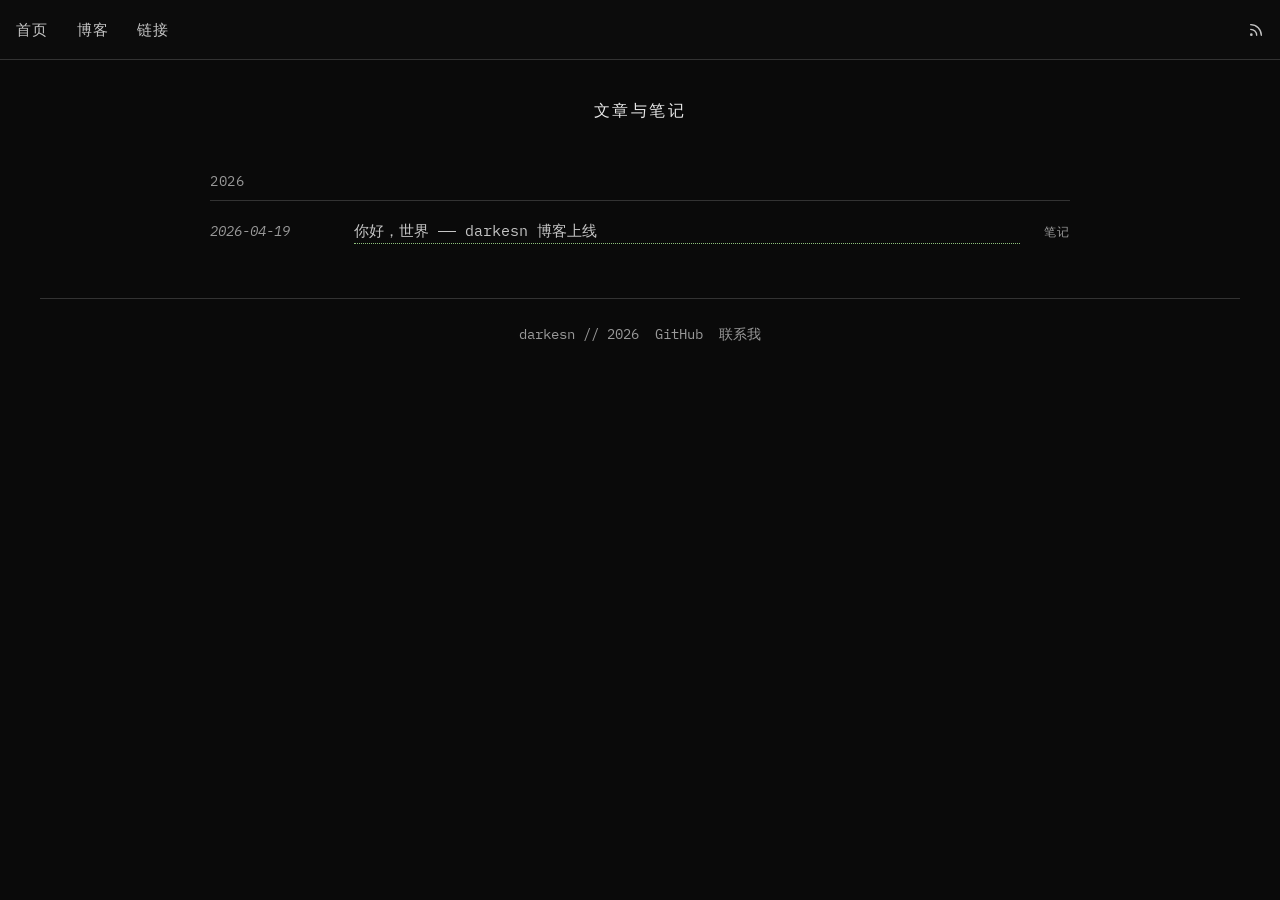
==== blog/index.html @ e9f77d7a "add blog list" ====
<!DOCTYPE html>
<html lang="zh-CN">
<head>
  <meta charset="UTF-8">
  <meta name="viewport" content="width=device-width, initial-scale=1.0">
  <title>博客与笔记 | darkesn</title>
  <meta name="description" content="darkesn 的博客与笔记 —— 安全研究、靶机重现等。">
  <link rel="preconnect" href="https://fonts.googleapis.com">
  <link rel="preconnect" href="https://fonts.gstatic.com" crossorigin>
  <link href="https://fonts.googleapis.com/css2?family=IBM+Plex+Mono:ital,wght@0,400;0,700;1,400;1,700&display=swap" rel="stylesheet">
  <link rel="stylesheet" href="../assets/css/main.css">
</head>
<body>

<!-- ===== 导航栏 ===== -->
<nav>
  <a href="../index.html">首页</a>
  <a href="index.html" class="active">博客</a>
  <a href="../links/index.html">链接</a>
  <a href="#" class="rss-link" title="RSS">
    <svg xmlns="http://www.w3.org/2000/svg" viewBox="0 0 24 24" fill="none" stroke="currentColor" stroke-width="2" stroke-linecap="round" stroke-linejoin="round">
      <path d="M4 11a9 9 0 0 1 9 9"/><path d="M4 4a16 16 0 0 1 16 16"/><circle cx="5" cy="19" r="1"/>
    </svg>
  </a>
</nav>

<!-- ===== 主内容 ===== -->
<main>
  <div class="container">

    <!-- 页面标题 -->
    <h1 class="blog-page-title">文章与笔记</h1>

    <!-- ===== 2026 ===== -->
    <div class="year-label">2026</div>
    <hr class="year-divider">
    <ul class="blogs-list">

      <!-- 文章条目格式:
           日期 | 标题 | 标签
           标签: note (笔记)  blog (长文)  writeup (靶机)  research (研究)
      -->
      <li class="blog-entry">
        <span class="blog-date">2026-04-19</span>
        <a href="posts/hello-world.html" class="blog-title">你好，世界 —— darkesn 博客上线</a>
        <span class="blog-tag">笔记</span>
      </li>

      <!-- TODO: 在这里添加更多文章条目，复制上面格式 -->

    </ul>

    <!-- ===== 添加更多年份 =====
    <div class="year-label">2025</div>
    <hr class="year-divider">
    <ul class="blogs-list">
      <li class="blog-entry">
        <span class="blog-date">2025-12-01</span>
        <a href="posts/your-post.html" class="blog-title">Your Post Title</a>
        <span class="blog-tag">BLOG</span>
      </li>
    </ul>
    -->

  </div>
</main>

<!-- ===== 页脚 ===== -->
<footer class="site-footer">
  <div class="container">
    <div class="footer-content">
      <span class="footer-info">darkesn // 2026</span>
      <div class="footer-links">
        <a href="https://github.com/0xrmrust" target="_blank" rel="noopener">GitHub</a>
        <a href="../links/index.html">联系我</a>
      </div>
    </div>
  </div>
</footer>

</body>
</html>
---- assets/css/main.css ----
/* ================================================
   darkesn — main.css
   设计精确复刻自 grahamhelton.com
   字体: IBM Plex Mono (Berkeley Mono 免费替代)
   ================================================ */

/* === CSS 变量 === */
:root {
  --mono-font: 'IBM Plex Mono', 'Courier New', 'PingFang SC', 'Hiragino Sans GB', 'Microsoft YaHei', monospace;
  --bg-main: #0a0a0a;
  --text-main: #c5c5c5;
  --text-headings: #e8e8e8;
  --text-title: #ffffff;
  --text-muted: #999999;
  --link-static: #8ec07c;        /* gruvbox 绿 */
  --link-hover: #d3869b;         /* gruvbox 紫 */
  --code-block-bg: #121212;
  --code-block-text: #d8d8d8;
  --inline-code-bg: #1a1a1a;
  --inline-code-text: #9d86d3;
  --border-subtle: #333333;
  --blockquote-border: #444444;
  --nav-bg: #0c0c0c;
  --nav-border: #333;
}

/* === Google Fonts === */
@import url('https://fonts.googleapis.com/css2?family=IBM+Plex+Mono:ital,wght@0,400;0,700;1,400;1,700&display=swap');

/* === Reset === */
*, *::before, *::after {
  box-sizing: border-box;
  font-family: inherit;
}

/* === Body === */
body {
  font-family: var(--mono-font);
  line-height: 1.7;
  background-color: var(--bg-main);
  color: var(--text-main);
  margin: 0;
  padding: 0;
  font-size: 16px;
  -webkit-font-smoothing: antialiased;
  max-width: 1200px;
  margin-left: auto;
  margin-right: auto;
  padding-top: 60px;  /* 为固定导航栏留出空间 */
}

/* === 布局容器 === */
.container {
  max-width: 900px;
  margin: 0 auto;
  padding: 0 20px;
}

/* === 结构间距 === */
header { margin-top: 1rem; margin-bottom: 2rem; padding-bottom: 1.5rem; }
section { margin-bottom: 3rem; }
main { margin-top: 2.5rem; margin-bottom: 2.5rem; }

/* === 排版 === */
h1, h2, h3, h4, h5, h6 {
  font-weight: normal;
  line-height: 1.3;
  margin-top: 2.2em;
  margin-bottom: 1em;
  color: var(--text-headings);
}
h1 { font-size: 2.2em; text-align: left; margin-bottom: 0.5em; color: var(--text-title); }
h2 { font-size: 1.4em; border-bottom: 1px dashed var(--border-subtle); padding-bottom: 0.3em; margin-bottom: 1em; }
h3 { font-size: 1.15em; color: var(--text-headings); }

p, ul, ol, pre, figure, blockquote {
  margin-bottom: 1.3em;
}
ul, ol { padding-left: 1.8em; }
li { margin-bottom: 0.4em; }

strong, b { color: #e8e8e8; font-weight: bold; }
em, i { color: #9d86d3; font-style: italic; }

/* === 链接 === */
a {
  color: var(--text-main);
  text-decoration: none;
  border-bottom: 1px dotted var(--link-static);
  padding-bottom: 1px;
  transition: color 0.2s ease, border-color 0.2s ease;
}
a:hover {
  color: var(--link-hover);
  border-color: var(--link-hover);
}

/* === 导航栏（固定在顶部） === */
nav {
  display: flex;
  flex-wrap: wrap;
  background-color: var(--nav-bg);
  border-bottom: 1px solid var(--nav-border);
  padding: 0.75rem 1rem;
  position: fixed;
  top: 0; left: 0; right: 0;
  width: 100%;
  font-family: var(--mono-font);
  z-index: 9999;
  margin: 0;
  justify-content: flex-start;
  align-items: center;
}
nav a {
  color: var(--text-main);
  text-decoration: none;
  margin-right: 1.8rem;
  font-size: 0.95rem;
  letter-spacing: 0.06em;
  padding: 0.3rem 0;
  border-bottom: none;
  transition: color 0.2s ease;
}
nav a:hover { color: var(--link-hover); border-bottom: none; }
nav a.active { color: var(--text-main); }
nav a.rss-link {
  margin-left: auto;
  margin-right: 0;
  display: flex;
  align-items: center;
  border-bottom: none;
}
nav a.rss-link svg { height: 16px; width: 16px; }

/* === 页脚 === */
footer.site-footer {
  display: flex;
  border-top: 1px solid var(--border-subtle);
  padding: 1.5rem 0;
  margin-top: 3rem;
  font-size: 0.85rem;
  color: var(--text-muted);
}
.footer-content {
  display: flex;
  justify-content: space-between;
  align-items: center;
  flex-wrap: wrap;
  gap: 1rem;
  width: 100%;
}
.footer-links { display: flex; gap: 1rem; }
.footer-links a, .footer-info {
  color: var(--text-muted);
  border-bottom: none;
  font-size: 0.85rem;
}
.footer-links a:hover { color: var(--link-hover); border-bottom: none; }

/* === 博客列表页 === */
.blog-page-title {
  font-size: 1em;
  letter-spacing: 0.15em;
  text-transform: uppercase;
  text-align: center;
  color: var(--text-headings);
  margin-bottom: 3rem;
  font-weight: normal;
  border-bottom: none;
}

/* 年份标题 */
.year-label {
  font-size: 0.9em;
  color: var(--text-muted);
  margin-top: 2.5rem;
  margin-bottom: 0.4rem;
  letter-spacing: 0.05em;
}
.year-divider {
  border: none;
  border-top: 1px solid var(--border-subtle);
  margin: 0 0 0.8rem 0;
}

/* 博客列表 */
.blogs-list { list-style: none; padding: 0; margin: 0 0 2rem 0; }
.blog-entry {
  display: grid;
  grid-template-columns: 120px 1fr auto;
  gap: 1.5rem;
  align-items: baseline;
  padding: 0.35rem 0;
}
.blog-date {
  color: var(--text-muted);
  font-style: italic;
  font-size: 0.88em;
  white-space: nowrap;
}
.blog-title {
  color: var(--text-main);
  border-bottom: 1px dotted var(--link-static);
  padding-bottom: 1px;
  font-size: 0.95em;
  line-height: 1.5;
}
.blog-title:hover { color: var(--link-hover); border-color: var(--link-hover); }
.blog-tag {
  font-size: 0.75em;
  color: var(--text-muted);
  letter-spacing: 0.08em;
  text-transform: uppercase;
  white-space: nowrap;
  border-bottom: none;
}
.blog-tag:hover { color: var(--text-muted); border-bottom: none; }

/* === 首页 === */
.home-header h1 {
  font-size: 2.2em;
  margin-top: 1rem;
  margin-bottom: 0.5rem;
  letter-spacing: 0.05em;
}
.home-bio {
  color: var(--text-main);
  font-size: 0.95em;
  max-width: 800px;
  line-height: 1.8;
  margin-bottom: 2.5rem;
}
.home-section { margin-bottom: 2.5rem; }
.home-section h2 {
  font-size: 1.1em;
  letter-spacing: 0.1em;
  text-transform: uppercase;
  font-weight: normal;
  border-bottom: 1px dashed var(--border-subtle);
  padding-bottom: 0.4rem;
  margin-bottom: 1rem;
  color: var(--text-muted);
}
.exp-list { list-style: none; padding: 0; }
.exp-item {
  display: flex;
  gap: 1rem;
  margin-bottom: 1.2rem;
  align-items: flex-start;
}
.exp-bullet {
  color: var(--text-muted);
  font-size: 0.7em;
  margin-top: 0.35em;
  flex-shrink: 0;
}
.exp-body {}
.exp-title { color: var(--text-headings); font-weight: bold; font-size: 0.95em; }
.exp-title a { color: var(--text-headings); border-bottom: 1px dotted var(--link-static); }
.exp-time { color: var(--text-muted); font-size: 0.82em; display: block; margin-top: 0.15rem; }
.exp-desc { color: var(--text-muted); font-size: 0.85em; margin-top: 0.2rem; }

/* === 文章详情页 === */
.post-header { margin-bottom: 2rem; }
.post-title { font-size: 1.8em; margin-bottom: 0.5rem; }
.post-meta { color: var(--text-muted); font-size: 0.85em; display: flex; gap: 1.5rem; align-items: center; }
.post-date { font-style: italic; }
.post-tag-inline { text-transform: uppercase; letter-spacing: 0.08em; font-size: 0.78em; }
.post-content { font-size: 0.95em; line-height: 1.9; }
.post-content p { margin-bottom: 1.4rem; }
.post-content h2 { font-size: 1.3em; }
.post-content h3 { font-size: 1.1em; }
.post-content code {
  background-color: var(--inline-code-bg);
  color: var(--inline-code-text);
  padding: 0.15em 0.4em;
  font-size: 0.88em;
}
.post-content pre {
  background-color: var(--code-block-bg);
  color: var(--code-block-text);
  border-left: 2px dashed var(--border-subtle);
  padding: 1rem 1.5rem;
  overflow-x: auto;
  font-size: 0.88em;
  margin: 1.5rem 0;
}
.post-content pre code { background: none; padding: 0; color: inherit; }
.post-content blockquote {
  border-left: 3px solid var(--blockquote-border);
  padding-left: 1.2rem;
  color: var(--text-muted);
  margin: 1.5rem 0;
  font-style: italic;
}
.post-content img { max-width: 100%; border: 1px solid var(--border-subtle); margin: 1rem 0; }
.post-divider { border: none; border-top: 1px solid var(--border-subtle); margin: 3rem 0 1.5rem; }
.back-link { color: var(--text-muted); border-bottom: none; font-size: 0.9em; }
.back-link:hover { color: var(--link-hover); }

/* === 链接页 === */
.links-section { margin-bottom: 2.5rem; }
.links-section h2 {
  font-size: 0.85em;
  letter-spacing: 0.12em;
  text-transform: uppercase;
  color: var(--text-muted);
  font-weight: normal;
  border-bottom: 1px dashed var(--border-subtle);
  padding-bottom: 0.4rem;
  margin-bottom: 1rem;
}
.links-list { list-style: none; padding: 0; }
.links-list li { margin-bottom: 0.8rem; font-size: 0.95em; }
.link-desc { color: var(--text-muted); font-size: 0.85em; margin-left: 0.5rem; }

/* === 响应式 === */
@media (max-width: 768px) {
  body { font-size: 14px; }
  h1 { font-size: 1.8em; }
  .blog-entry { grid-template-columns: 1fr; gap: 0.2rem; border-bottom: 1px solid var(--border-subtle); padding: 0.8rem 0; }
  .blog-tag { text-align: left; }
  nav a { margin-right: 1rem; font-size: 0.85rem; }
}
@media (max-width: 480px) {
  body { font-size: 13px; }
  nav a { font-size: 0.8rem; margin-right: 0.8rem; }
}
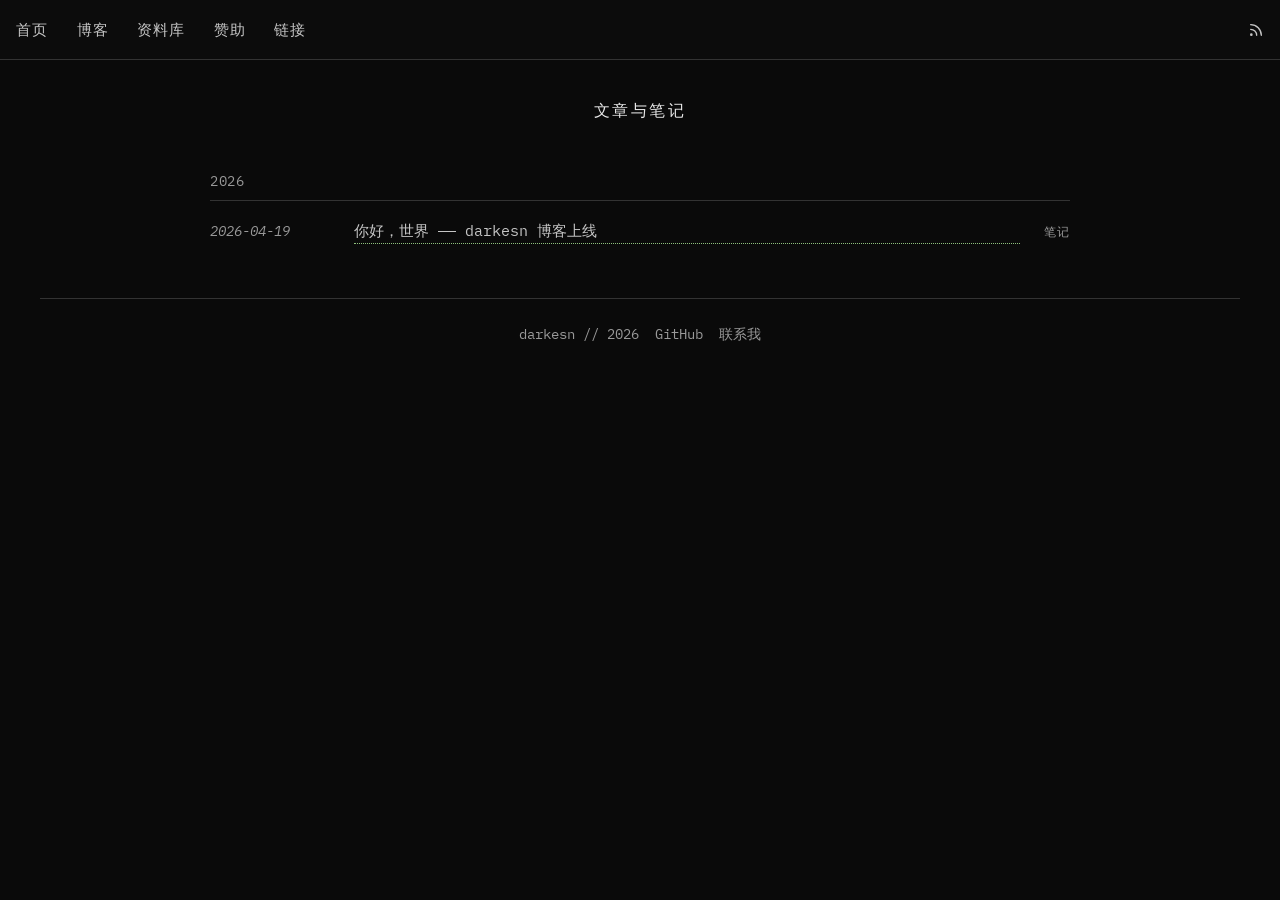
==== commit 4010278a: "add blog list" ====
--- a/blog/index.html
+++ b/blog/index.html
@@ -16,6 +16,8 @@
 <nav>
   <a href="../index.html">首页</a>
   <a href="index.html" class="active">博客</a>
+  <a href="../fps/index.html">资料库</a>
+  <a href="../sponsors/index.html">赞助</a>
   <a href="../links/index.html">链接</a>
   <a href="#" class="rss-link" title="RSS">
     <svg xmlns="http://www.w3.org/2000/svg" viewBox="0 0 24 24" fill="none" stroke="currentColor" stroke-width="2" stroke-linecap="round" stroke-linejoin="round">
